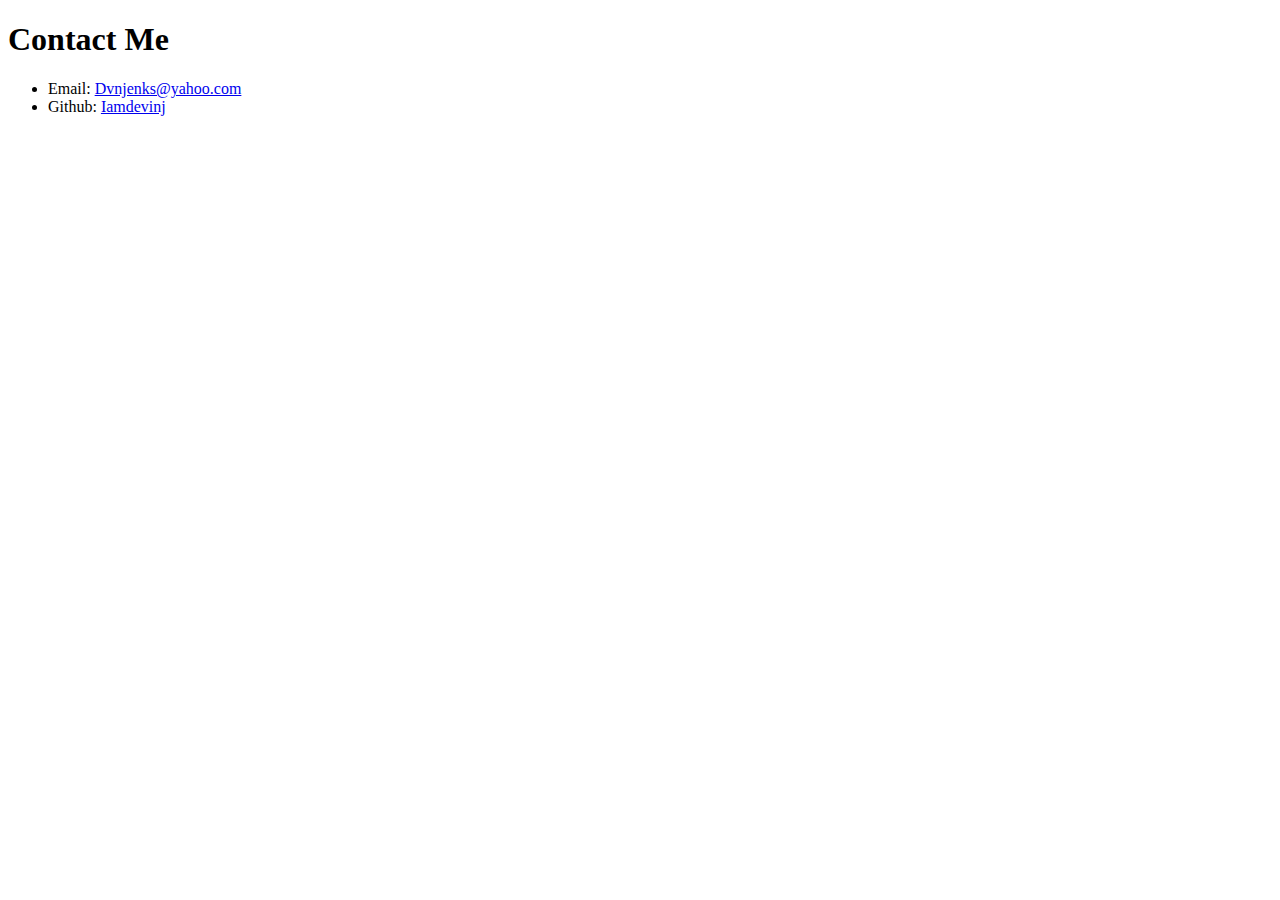
==== contact.html @ 18e0b358 "added all files and folders" ====
<!DOCTYPE html>
<html lang="en-us">
    <head>
        <!--page title-->
        <title>Devin Jenkins Contact</title>
        <!--link to style sheet-->
        <link rel="stylesheet" href="css/style.css" type="stylesheet">
    </head>

<body>
    <!--header-->
    <header>
        <!--top of page-->
        <h1>Contact Me</h1>
    </header>
<!--add boxes to email along with a message box once im home -->
    <ul>
        <li>Email: <a href="Dvnjenks@yahoo.com">Dvnjenks@yahoo.com</a></li>
        <li>Github: <a href="Github.com/Iamdevinj">Iamdevinj</a></li>
    </ul>

</body>


</html>
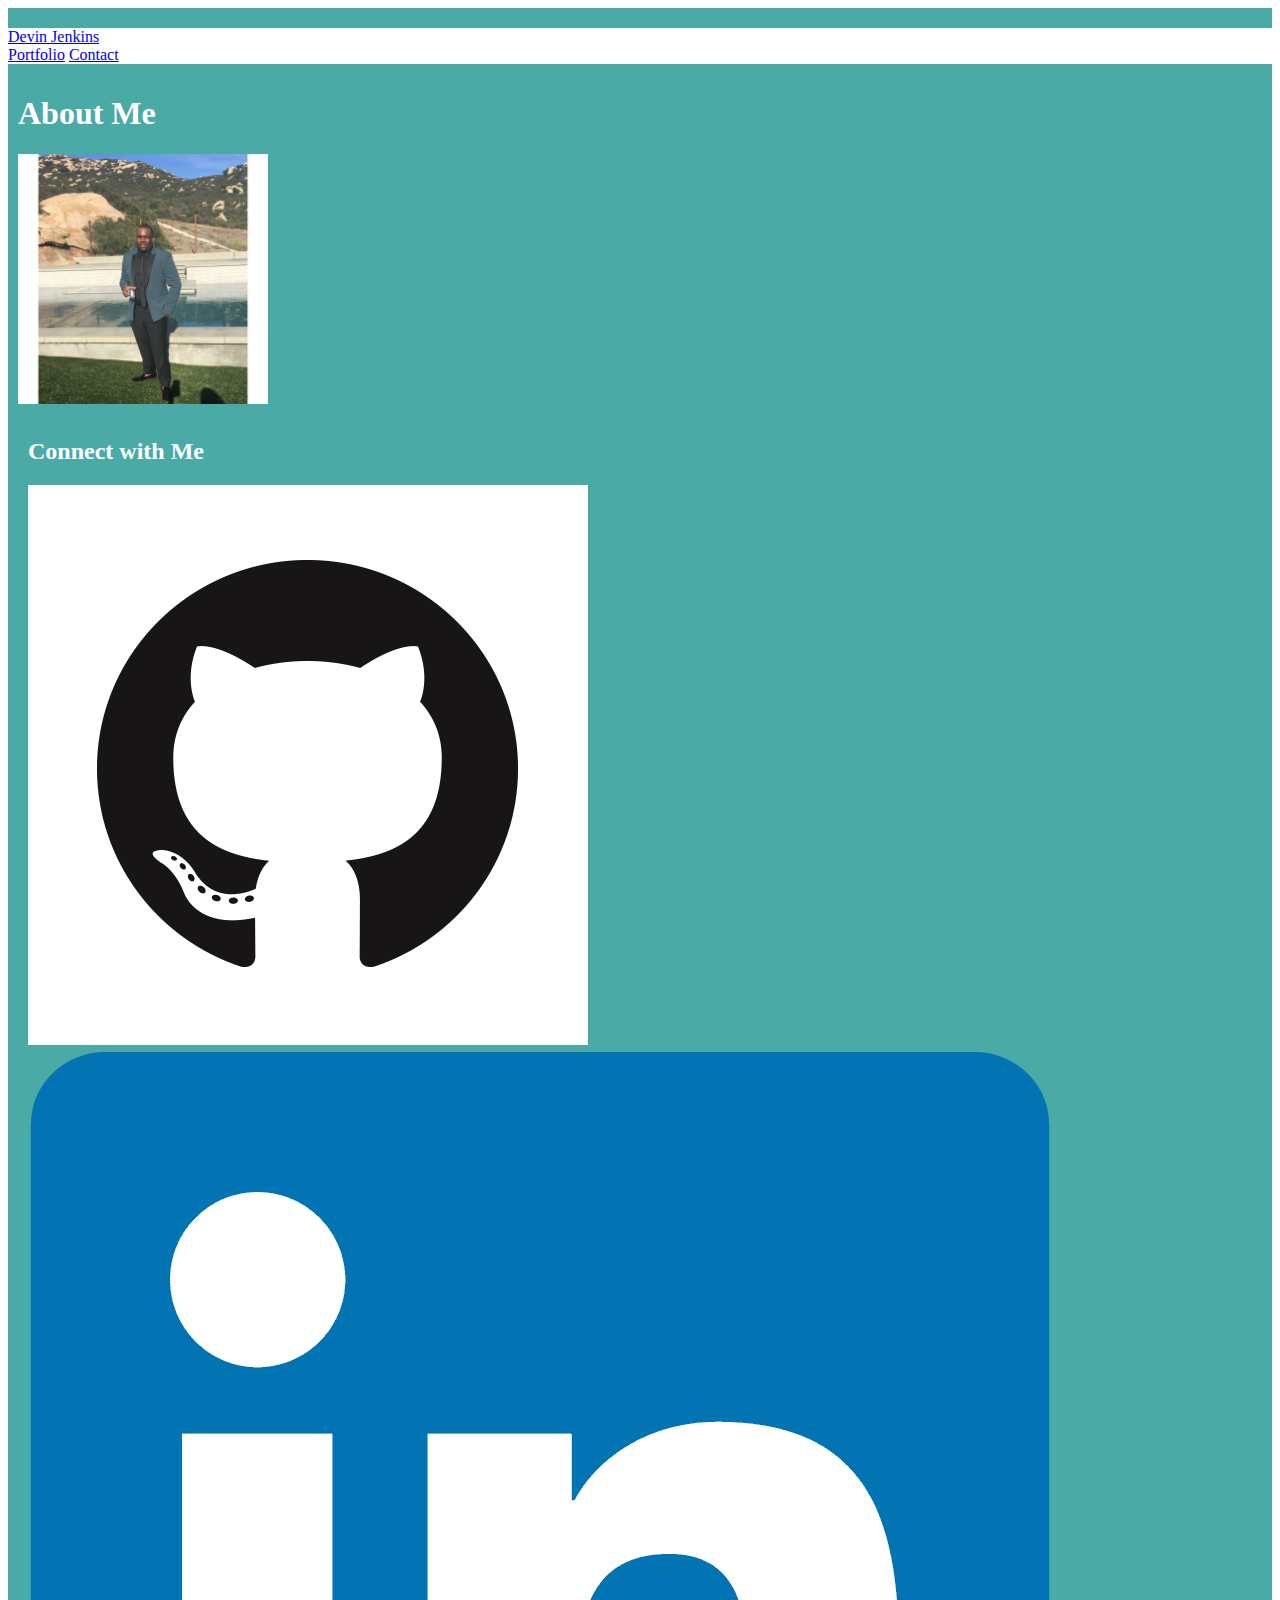
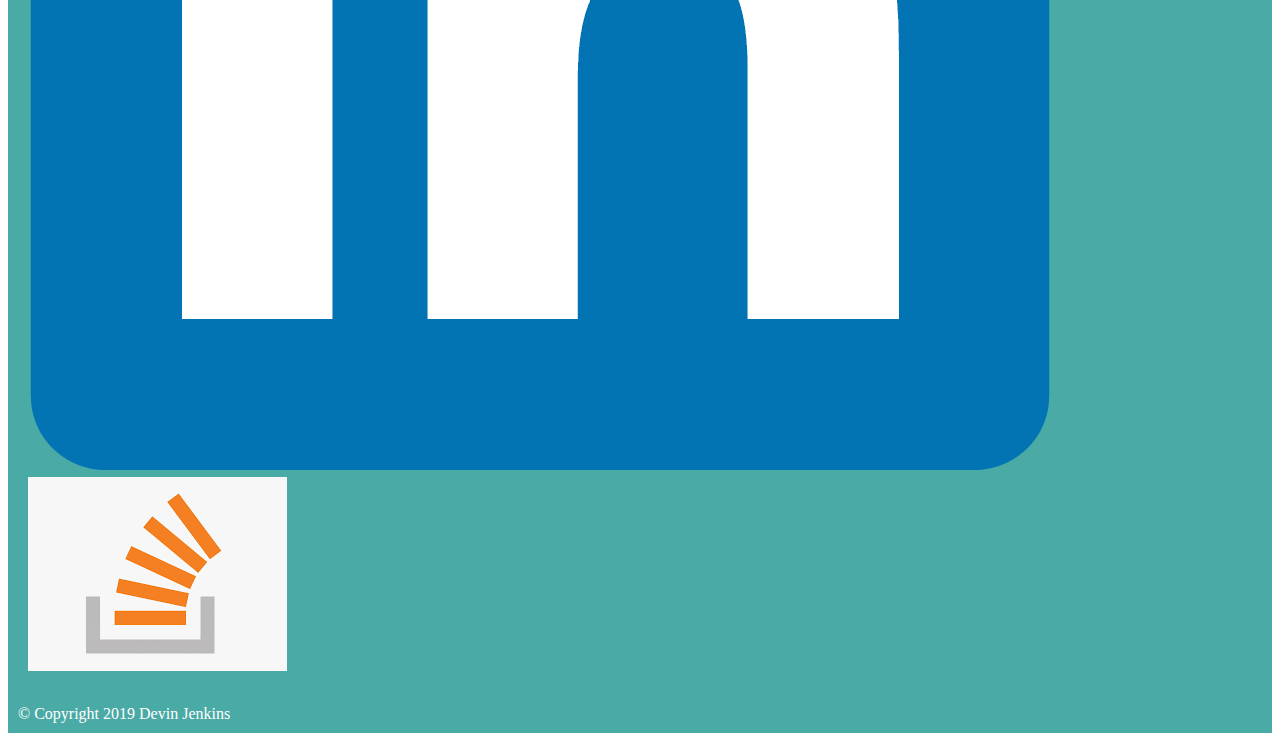
==== commit 496146a2: "finished index & portfolio page,staterd contact page" ====
--- a/contact.html
+++ b/contact.html
@@ -1,25 +1,48 @@
 <!DOCTYPE html>
 <html lang="en-us">
-    <head>
-        <!--page title-->
-        <title>Devin Jenkins Contact</title>
-        <!--link to style sheet-->
-        <link rel="stylesheet" href="css/style.css" type="stylesheet">
-    </head>
+
+<head>
+    <title>Devin Jenkins portfolio</title>
+    <!--add style sheet-->
+    <link rel="stylesheet" href="assets/css/style.css" type="text/css">
+    <!--add second stylesheet-->
+</head>
 
 <body>
-    <!--header-->
-    <header>
-        <!--top of page-->
-        <h1>Contact Me</h1>
+    <header id="masterhead">
+        <div class="container"></div>
+        <a href="index.html" id="logo">Devin Jenkins</a>
+        <nav>
+            <a href="portfolio.html">Portfolio</a>
+            <a href="contact.html">Contact</a>
+        </nav>
+
+    
     </header>
-<!--add boxes to email along with a message box once im home -->
-    <ul>
-        <li>Email: <a href="Dvnjenks@yahoo.com">Dvnjenks@yahoo.com</a></li>
-        <li>Github: <a href="Github.com/Iamdevinj">Iamdevinj</a></li>
-    </ul>
+<div id="main-container" class="container">
+    <!--add section & container-->
+    <section class="main-section">
+        <h1>About Me</h1>
+    <!--add image & height/width adjustments-->
+         <img src="assets/images/devinj.jpeg" alt="Devin Jenkins" height="250" width="250">
+   
+    </section>
+<!--add another section & connect section-->
+<section class="sidebar">
+    <div id="connect">
+        <h2>Connect with Me</h2>
+        <img src="assets/images/github.png" alt="GitHub"class="social">
+        <img src="assets/images/LIN.png" alt="LinkedIN" class="social">
+        <img src="assets/images/stack.png" alt="Stack Overflow" class="social">
+    </div>
+</section>
+</div>    
+    <footer>
+        <div class="container">
+            &copy; Copyright 2019 Devin Jenkins
+        </div>
+    </footer>
 
 </body>
 
-
 </html>--- a/assets/css/style.css
+++ b/assets/css/style.css
@@ -0,0 +1,27 @@
+div { 
+  background-color:#4aaaa5;
+  color: white;
+  padding: 10px;
+  text-align: left;
+  
+}
+h2 {font-family: 'Pacifico', cursive;}
+        body {
+        background-color: white;
+      }
+      
+      h1 {
+        font-family: 'ZCOOL KuaiLe', cursive;
+
+        color: #ffffff;
+        border: #cccccc;
+      }
+      p {font: #777777}
+      body p {
+        font-family: 'Roboto', sans-serif;
+        font-size: 16x;
+        font-weight: 200;
+        line-height: 1.5x;
+        letter-spacing: 1.5x 
+      }
+      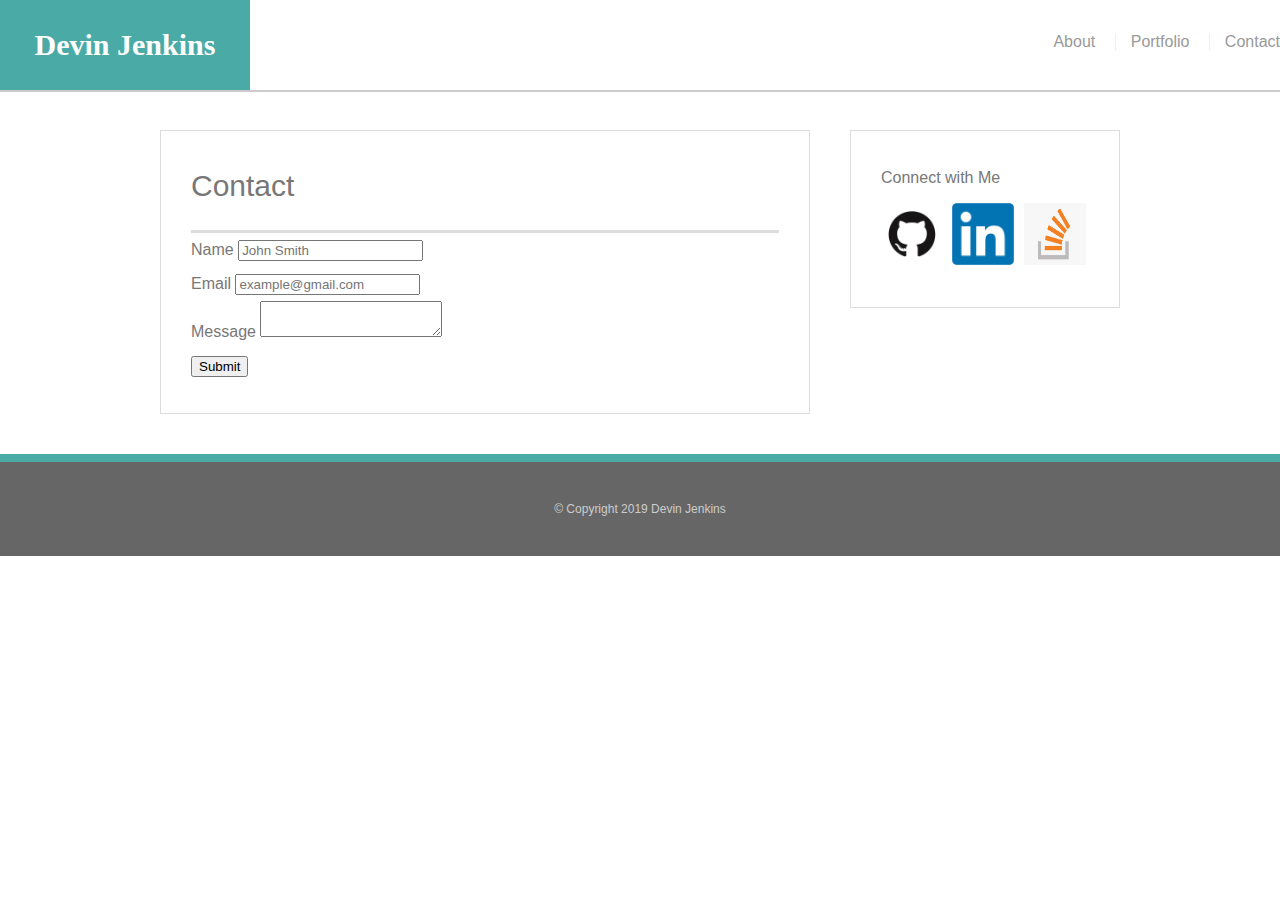
==== commit 64a09c87: "made footer adding background" ====
--- a/contact.html
+++ b/contact.html
@@ -4,8 +4,8 @@
 <head>
     <title>Devin Jenkins portfolio</title>
     <!--add style sheet-->
+    <link rel="stylesheet" href="assets/css/reset.css" type="text/css">
     <link rel="stylesheet" href="assets/css/style.css" type="text/css">
-    <!--add second stylesheet-->
 </head>
 
 <body>
@@ -13,6 +13,7 @@
         <div class="container"></div>
         <a href="index.html" id="logo">Devin Jenkins</a>
         <nav>
+            <a href="index.html">About</a>
             <a href="portfolio.html">Portfolio</a>
             <a href="contact.html">Contact</a>
         </nav>
@@ -22,9 +23,27 @@
 <div id="main-container" class="container">
     <!--add section & container-->
     <section class="main-section">
-        <h1>About Me</h1>
-    <!--add image & height/width adjustments-->
-         <img src="assets/images/devinj.jpeg" alt="Devin Jenkins" height="250" width="250">
+        <h1>Contact</h1>
+        <form id="contact-form">
+            <ul>
+                <li>
+                    <label for="name">Name</label>
+                    <input type="text" name="name" id="name" placeholder="John Smith"
+                    required="required">
+                </li>
+                <li>
+                    <label for="email">Email</label>
+                    <input type="text" name="email" id="email" placeholder="example@gmail.com"
+                    required="required">
+                </li>
+                <li>
+                    <label for="message">Message</label>
+                    <textarea name="nessage" id="message" required="required"></textarea>
+                </li>
+            </ul>
+            <input type="submit" name="submit">
+        </form>
+
    
     </section>
 <!--add another section & connect section-->
--- a/assets/css/style.css
+++ b/assets/css/style.css
@@ -1,27 +1,134 @@
-div { 
-  background-color:#4aaaa5;
-  color: white;
-  padding: 10px;
-  text-align: left;
-  
+*{
+  box-sizing: border-box
 }
-h2 {font-family: 'Pacifico', cursive;}
-        body {
-        background-color: white;
-      }
-      
-      h1 {
-        font-family: 'ZCOOL KuaiLe', cursive;
+body{
+  background: url('../images/dark-honeycomb.png')
+  font-size: 18px;
+  line-height: 34px;
+  font-family: Arial, Helvetica, sans-serif;
+  color: #777;
+}
+.container{
+  width: 100%;
+  max-width: 960px;
+  margin: 0 auto;
+  clear: both;
+}
+h1 h2 h3 p{
+  margin-bottom: 20px;
+}
+p:last-child{
+  margin-bottom: 0:
+}
+h1 h2 h3{
+  font-family: Georgia, 'Times New Roman', Times, serif;
+  font-weight: 700;
+  color:#4aaaa5;
+}
+h1{
+  font-size: 30px;
+  line-height: 49px;
+  border-bottom: 3px solid #ddd;
+  padding-bottom: 20px;
+}
+h2 h3{
+  font-size: 22px;
+}
 
-        color: #ffffff;
-        border: #cccccc;
-      }
-      p {font: #777777}
-      body p {
-        font-family: 'Roboto', sans-serif;
-        font-size: 16x;
-        font-weight: 200;
-        line-height: 1.5x;
-        letter-spacing: 1.5x 
-      }
-      +/*header*/
+
+#masterhead{
+  background: #fff;
+  margin: 0 0 30px;
+  z-index: 99;
+  color:#fff;
+  overflow: auto;
+  border-bottom: 2px solid #ccc;
+  position: fixed;
+  width: 100%;
+}
+#logo{
+  width: 250px;
+  height: 90px;
+  background: #4aaaa5;
+  float: left;
+  font-family: Georgia, 'Times New Roman', Times, serif;
+  text-align: center;
+  line-height: 90px;
+  color: #fff;
+  font-weight:700;
+  font-size: 30px;
+  text-decoration: none;
+}
+nav{
+  float: right;
+  margin-top: 25px;
+}
+nav a{
+  color: #999;
+  text-decoration: none;
+  margin-left: 15px;
+  display: inline-block;
+  border-left: 1px solid #efefef;
+  padding-left: 15px;
+  line-height: 18px; 
+}
+nav a:first-child{
+  border-left: 0 none;
+}
+/*main*/
+#main-container{
+  padding-top: 130px;
+}
+.main-section{
+  background: #fff;
+  padding: 30px;
+  margin: 0 0 40px 0;
+  width: 100%;
+  max-width: 650px;
+  float: left;
+  border: 1px solid #ddd;
+}
+.auth-image{
+  width: 200px;
+  height: auto;
+  margin-top: 10px;
+  float: left;
+  margin-right: 25px;
+}
+/*sidebar*/
+.sidebar{
+  background: #fff;
+  padding: 30px;
+  width: 100%;
+  max-width: 270px;
+  float: right;
+  border: 1px solid #ddd;
+  margin-bottom: 20px;
+}
+h3 .sidebar h2{
+border-bottom: 2px solid #eee;
+padding-bottom: 20px;
+margin-bottom: 15px;
+line-height: 22px;
+}
+.social{
+  width: 62px;
+  height: 62px;
+  margin-top: 8px;
+  margin-right: 5px;
+}
+.social:last-child{
+  margin-right: 0;
+}
+/*footer*/
+footer{
+  background: #666;
+  color: #fff;
+  padding: 30px 0;
+  clear: both;
+  border-top: 8px solid #4aaaa5;
+  color: #ccc;
+  font-size: 12px;
+  text-align: center;
+}